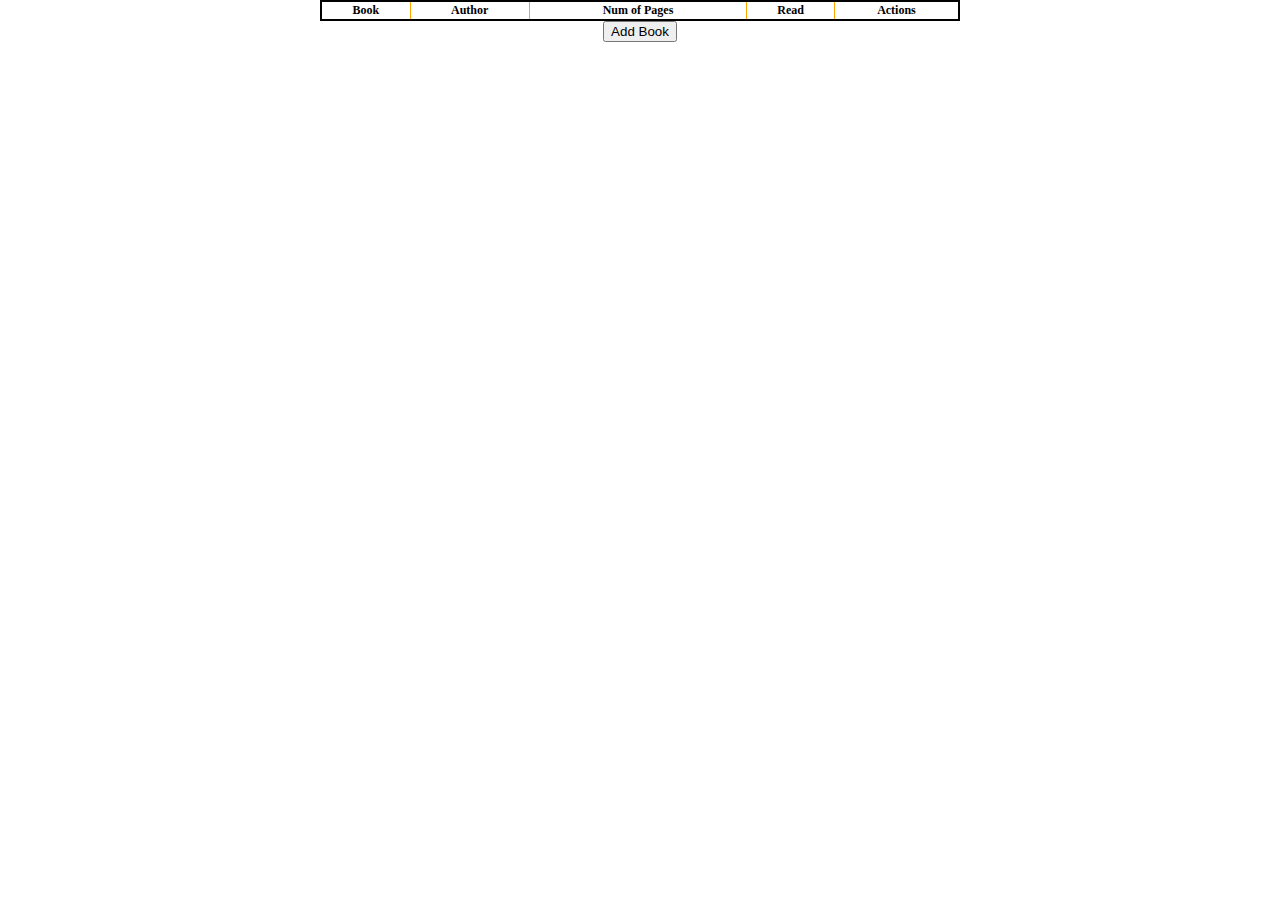
==== index.html @ 94d312d5 "initial commit" ====
<!DOCTYPE html>
<html lang="en">
<head>
    <meta charset="UTF-8">
    <meta http-equiv="X-UA-Compatible" content="IE=edge">
    <meta name="viewport" content="width=device-width, initial-scale=1.0">
    <title>Library</title>
    <link rel="stylesheet" href="style.css">
</head>
<body>
    <div class="main">
        <div class="container">
            <table>
                <tr>
                    <th>Book</th>
                    <th>Author</th>
                    <th>Num of Pages</th>
                    <th>Read</th>
                    <th>Actions</th>
                </tr>
            </table>
        </div>
        <div class="container">
            <button class="addBookButton">Add Book</button>
        </div>
        <!-- <form action="" class="form">
            <div class="modal">
                <label for="title">Title</label><br>
                <input required type="text" id="title" name="title"><br>
                <label for="author">Author</label><br>
                <input type="text" id="author" name="author"><br>
                <label for="pages">Pages</label><br>
                <input type="text" id="pages" name="pages"><br>
                <label for="isRead">Read?</label><br>
                <input type="checkbox" id="isRead" name="isRead"><br>
                <br>
                <button class="submit">Submit</button>
            </div>   
        </form> -->
        <div class="hidden form-container">
            <form action="" method="">
                <label for="title">Title</label><br>
                <input required type="text" id="title" name="title"><br>
                <label for="author">Author</label><br>
                <input type="text" id="author" name="author"><br>
                <label for="pages">Pages</label><br>
                <input type="text" id="pages" name="pages"><br>
                <label for="isRead">Read?</label><br>
                <input type="checkbox" id="isRead" name="isRead"><br>
                <br>
                <button class="submit" type="button">Submit</button>
            </form>
        </div>
    </div>

</body>
<script src="app.js"></script>
</html>
---- style.css ----
html, body {
    margin: 0;
    padding: 0;
    box-sizing: border-box;
}

.container {
    /* border: 1px red solid; */
    display: flex;
    justify-content: center;
}

table {
    border: 2px black solid;
    border-collapse: collapse;
    width: 50%;
    font-size: 12px;
}

tr {
    border: 1px purple solid;
}

th {
    border: 1px orange solid;
}

td {
    border: 1px red solid;
}

button {
    text-align: center;
}

.modal {
    border: 2px magenta solid;
    width: 25%;
    text-align: center;
    border-radius: 10%;
}

.hidden {
    display: none !important;
}

form {
    border: 2px blue solid;
    padding: 5%;
    border-radius: 5%;
}

.form-container {
    /* border: 1px red solid; */
    display: flex;
    justify-content: center;
}
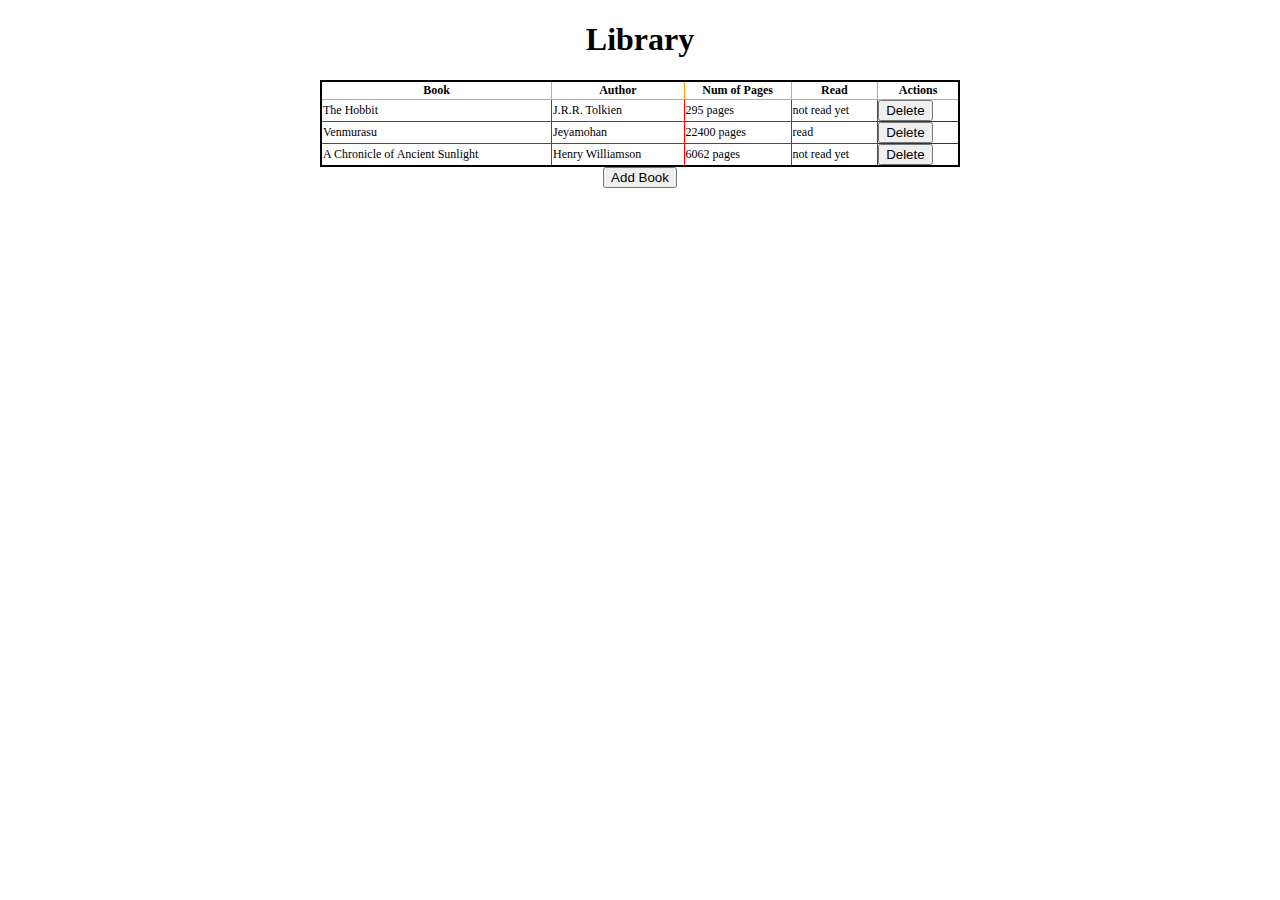
==== commit 53da905e: "cleaned up code" ====
--- a/index.html
+++ b/index.html
@@ -9,6 +9,9 @@
 </head>
 <body>
     <div class="main">
+        <div class="container">
+            <h1>Library</h1>
+        </div>
         <div class="container">
             <table>
                 <tr>
@@ -23,20 +26,6 @@
         <div class="container">
             <button class="addBookButton">Add Book</button>
         </div>
-        <!-- <form action="" class="form">
-            <div class="modal">
-                <label for="title">Title</label><br>
-                <input required type="text" id="title" name="title"><br>
-                <label for="author">Author</label><br>
-                <input type="text" id="author" name="author"><br>
-                <label for="pages">Pages</label><br>
-                <input type="text" id="pages" name="pages"><br>
-                <label for="isRead">Read?</label><br>
-                <input type="checkbox" id="isRead" name="isRead"><br>
-                <br>
-                <button class="submit">Submit</button>
-            </div>   
-        </form> -->
         <div class="hidden form-container">
             <form action="" method="">
                 <label for="title">Title</label><br>
@@ -52,8 +41,6 @@
             </form>
         </div>
     </div>
-
 </body>
 <script src="app.js"></script>
 </html>
-
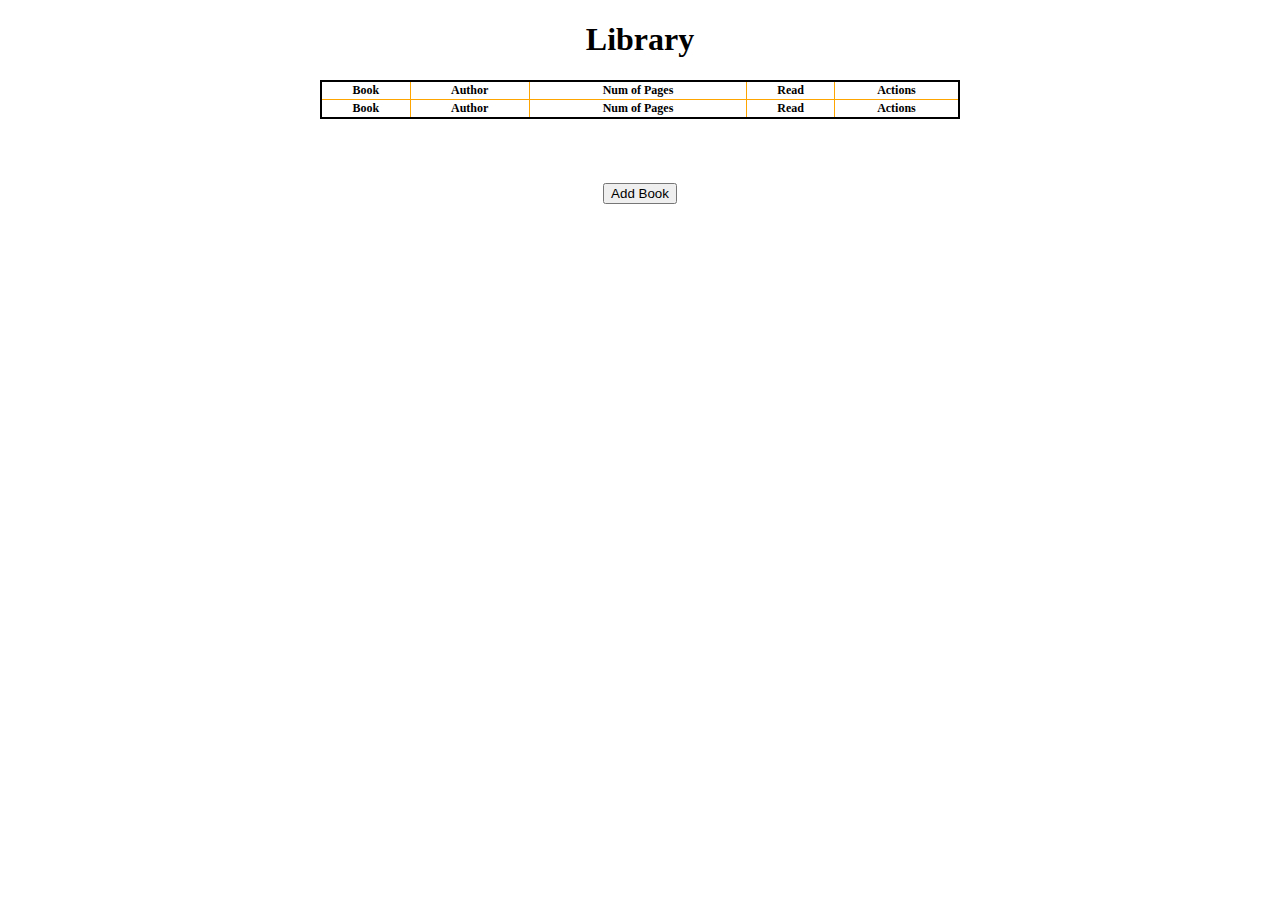
==== commit 24b6ce75: "removed unused css" ====
--- a/index.html
+++ b/index.html
@@ -12,9 +12,16 @@
         <div class="container">
             <h1>Library</h1>
         </div>
-        <div class="container">
+        <div class="table container">
             <table>
                 <tr>
+                    <th>Book</th>
+                    <th>Author</th>
+                    <th>Num of Pages</th>
+                    <th>Read</th>
+                    <th>Actions</th>
+                </tr>
+                                <tr>
                     <th>Book</th>
                     <th>Author</th>
                     <th>Num of Pages</th>
@@ -42,5 +49,5 @@
         </div>
     </div>
 </body>
-<script src="app.js"></script>
+<!-- <script src="app.js"></script> -->
 </html>
--- a/style.css
+++ b/style.css
@@ -8,6 +8,10 @@
     /* border: 1px red solid; */
     display: flex;
     justify-content: center;
+}
+
+.table {
+    padding-bottom: 5%;
 }
 
 table {
@@ -33,13 +37,6 @@
     text-align: center;
 }
 
-.modal {
-    border: 2px magenta solid;
-    width: 25%;
-    text-align: center;
-    border-radius: 10%;
-}
-
 .hidden {
     display: none !important;
 }
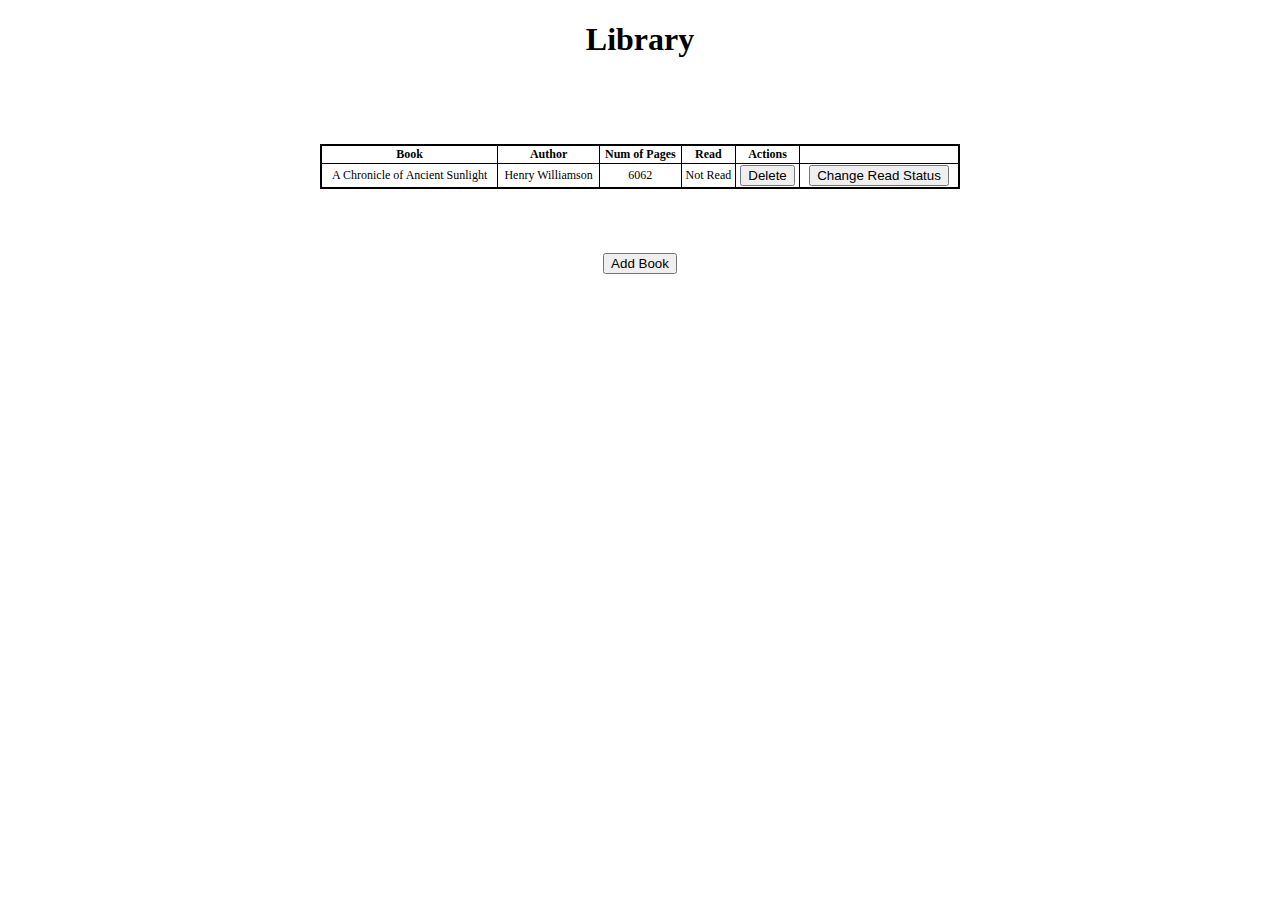
==== commit ffbda6fe: "finalized project" ====
--- a/index.html
+++ b/index.html
@@ -8,26 +8,22 @@
     <link rel="stylesheet" href="style.css">
 </head>
 <body>
-    <div class="main">
+    <div class="library">
         <div class="container">
             <h1>Library</h1>
         </div>
         <div class="table container">
             <table>
-                <tr>
-                    <th>Book</th>
-                    <th>Author</th>
-                    <th>Num of Pages</th>
-                    <th>Read</th>
-                    <th>Actions</th>
-                </tr>
-                                <tr>
-                    <th>Book</th>
-                    <th>Author</th>
-                    <th>Num of Pages</th>
-                    <th>Read</th>
-                    <th>Actions</th>
-                </tr>
+                <thead>
+                    <tr>
+                        <th>Book</th>
+                        <th>Author</th>
+                        <th>Num of Pages</th>
+                        <th>Read</th>
+                        <th>Actions</th>
+                    </tr>
+                </thead>
+                <tbody></tbody>
             </table>
         </div>
         <div class="container">
@@ -49,5 +45,5 @@
         </div>
     </div>
 </body>
-<!-- <script src="app.js"></script> -->
+<script src="../rewrite.js"></script>
 </html>
--- a/style.css
+++ b/style.css
@@ -5,13 +5,12 @@
 }
 
 .container {
-    /* border: 1px red solid; */
     display: flex;
     justify-content: center;
 }
 
 .table {
-    padding-bottom: 5%;
+    padding: 5% 0;
 }
 
 table {
@@ -21,16 +20,13 @@
     font-size: 12px;
 }
 
-tr {
-    border: 1px purple solid;
-}
-
 th {
-    border: 1px orange solid;
+    border: 1px black solid;
 }
 
 td {
-    border: 1px red solid;
+    border: 1px black solid;
+    text-align: center;
 }
 
 button {
@@ -42,13 +38,18 @@
 }
 
 form {
-    border: 2px blue solid;
+    border: 2px purple dotted;
     padding: 5%;
     border-radius: 5%;
 }
 
 .form-container {
-    /* border: 1px red solid; */
     display: flex;
     justify-content: center;
-}+}
+
+.delete {
+    display: block;
+    width: 50%;
+    margin: 0 auto;
+}
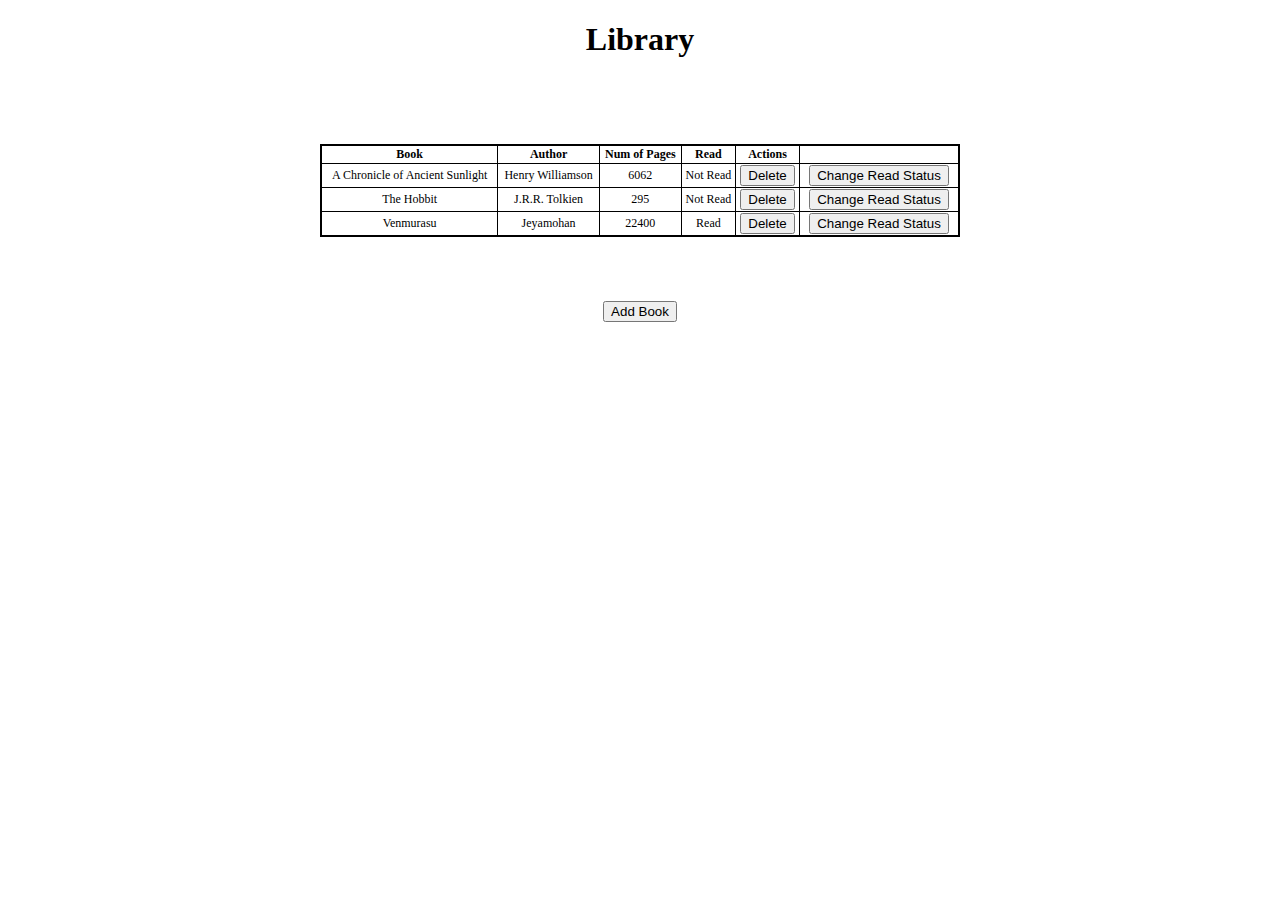
==== commit 579094ce: "finalized cleanup" ====
--- a/index.html
+++ b/index.html
@@ -45,5 +45,5 @@
         </div>
     </div>
 </body>
-<script src="../rewrite.js"></script>
+<script src="rewrite.js"></script>
 </html>
